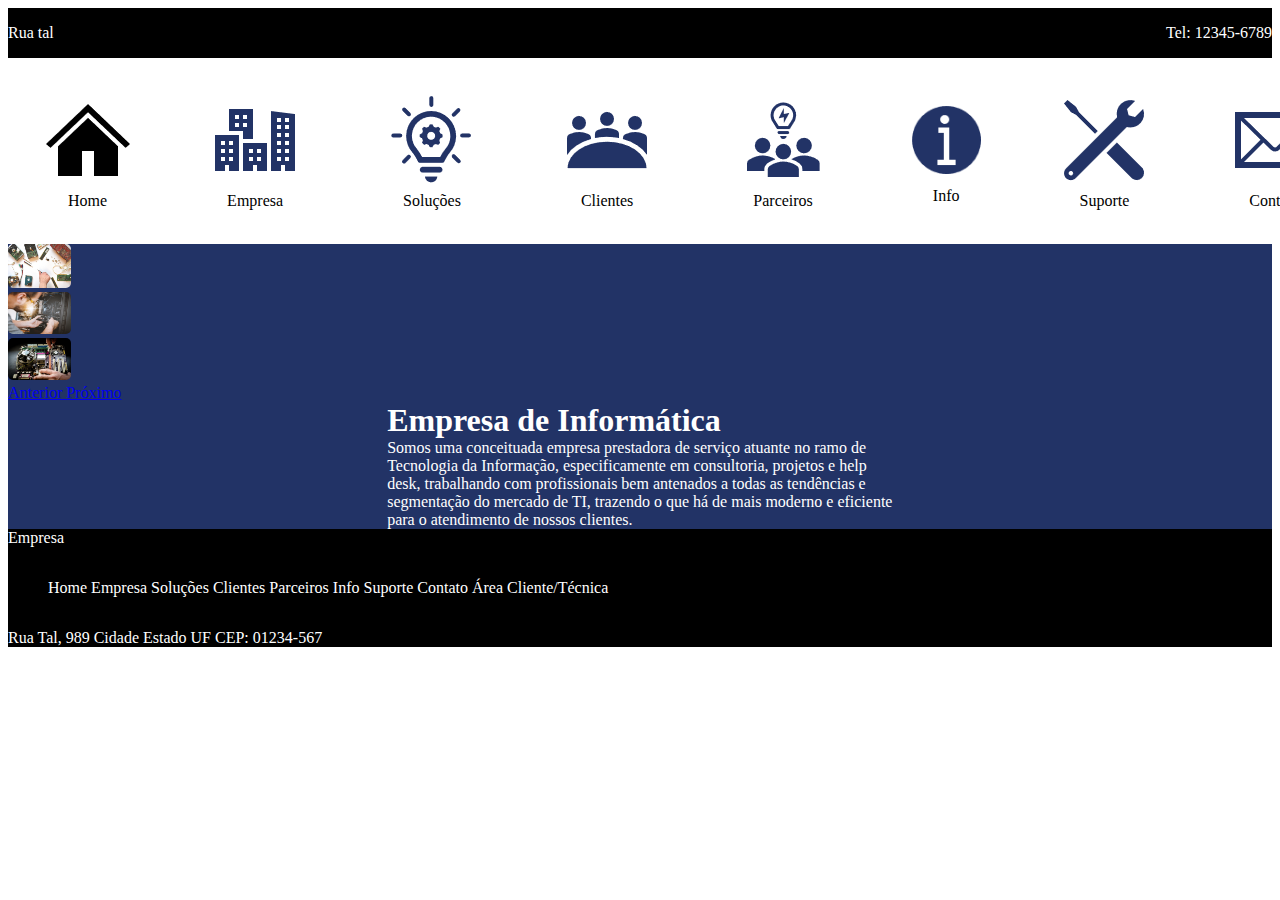
==== index2.html @ 5c71f534 "Include" ====
<!DOCTYPE html>
<html lang="pt-br">
    <head>
        <meta charset="UTF-8">
        <title>Página Principal</title>
        <link rel="stylesheet" href="css/styles2.css">
        <link rel="stylesheet" href="https://stackpath.bootstrapcdn.com/bootstrap/4.1.3/css/bootstrap.min.css" integrity="sha384-MCw98/SFnGE8fJT3GXwEOngsV7Zt27NXFoaoApmYm81iuXoPkFOJwJ8ERdknLPMO" crossorigin="anonymous">
    </head>
    <body>
        <header>
          <div class= "barraSup">
            <div class=container>
              <div><p>Rua tal</p></div>
              <div><p>Tel: 12345-6789</p></div>
              </div>
            </div>
            <div class="container2">
              <div class="logo"><img src="Icones/logo teste.png" alt="Logo" width="120" height="110"></div>                    
                <div class="icon"><img src="Icones/HomeBlack.png" alt="Empresa"><p class="icon">Home</p></div>
                <div class="icon"><img src="Icones/CompanyBlue.png" alt="Empresa"><p class="icon">Empresa</p></div>
                <div class="icon"><img src="Icones/SolutionBlue.png" alt="Empresa"><p class="icon">Soluções</p></div>
                <div class="icon"><img src="Icones/ClientsBlue.png" alt="Empresa"><p class="icon">Clientes</p></div>
                <div class="icon"><img src="Icones/PartnersBlue.png" alt="Empresa"><p class="icon">Parceiros</p></div>
                <div class="icon"><img src="Icones/InfoBlue.png" alt="Empresa"><p class="icon">Info</p></div>
                <div class="icon"><img src="Icones/SupportBlue.png" alt="Empresa"><p class="icon">Suporte</p></div>
                <div class="icon"><img src="Icones/MailBlue.png" alt="Empresa"><p class="icon">Contato</p></div>
                <div class="icon"><img src="Icones/TechBlue.png" alt="Empresa"><p class="icon">Area Cliente</p><p>Área Técnica</p></div>
              </div>  
          </header>
        <main>
                <div id="carouselExampleControls" class="carousel slide" data-ride="carousel">
                <div class="carousel-inner">
                  <div class="carousel-item active">
                    <img class="d-block w-100" src="Imagens/hardware-g4f15a775b_1920.jpg" width="5%" alt="Primeiro Slide">
                  </div>
                  <div class="carousel-item">
                    <img class="d-block w-100" src="Imagens/pc-g70e47d4fc_1920.jpg"  width="5%" alt="Segundo Slide">
                  </div>
                  <div class="carousel-item">
                    <img class="d-block w-100" src="Imagens/service-g03b3a8c0e_1920.jpg" width="5%" alt="Terceiro Slide">
                  </div>
                </div>
                <a class="carousel-control-prev" href="#carouselExampleControls" role="button" data-slide="prev">
                  <span class="carousel-control-prev-icon" aria-hidden="true"></span>
                  <span class="sr-only">Anterior</span>
                </a>
                <a class="carousel-control-next" href="#carouselExampleControls" role="button" data-slide="next">
                  <span class="carousel-control-next-icon" aria-hidden="true"></span>
                  <span class="sr-only">Próximo</span>
                </a>
              </div>
              <h1 class="text">Empresa de Informática</h1>
              <p class=text>
                  Somos uma conceituada empresa prestadora de serviço atuante no ramo de Tecnologia da Informação,
                  especificamente em consultoria, projetos e help desk,
                  trabalhando com profissionais bem antenados a todas as tendências e segmentação do mercado de TI,
                  trazendo o que há de mais moderno e eficiente para o atendimento de nossos clientes.
              </p>
        </main>
        <footer>
            <div>Empresa</div>
            <ul>
                <li>Home</li>
                <li>Empresa</li>
                <li>Soluções</li>
                <li>Clientes</li>
                <li>Parceiros</li>
                <li>Info</li>
                <li>Suporte</li>
                <li>Contato</li>
                <li><p>Área Cliente/Técnica</li>

            </ul>
            <div>Rua Tal, 989 Cidade Estado UF CEP: 01234-567</div>
        </footer>
        
        <script src="js/script.js"></script>
        <script src="https://code.jquery.com/jquery-3.3.1.slim.min.js" integrity="sha384-q8i/X+965DzO0rT7abK41JStQIAqVgRVzpbzo5smXKp4YfRvH+8abtTE1Pi6jizo" crossorigin="anonymous"></script>
        <script src="https://cdnjs.cloudflare.com/ajax/libs/popper.js/1.14.3/umd/popper.min.js" integrity="sha384-ZMP7rVo3mIykV+2+9J3UJ46jBk0WLaUAdn689aCwoqbBJiSnjAK/l8WvCWPIPm49" crossorigin="anonymous"></script>
        <script src="https://stackpath.bootstrapcdn.com/bootstrap/4.1.3/js/bootstrap.min.js" integrity="sha384-ChfqqxuZUCnJSK3+MXmPNIyE6ZbWh2IMqE241rYiqJxyMiZ6OW/JmZQ5stwEULTy" crossorigin="anonymous"></script>
    </body>
</html>
---- css/styles2.css ----
main{
    background-color: #223366;
    color: white;
}
.barraSup{
 background-color: black;
 color: white;
}
footer{
    background-color: black;
    color: white;
}
img{
    max-width: 100%;
    max-height: 100%;
    border-radius: 5px;
    text-align: center;
}
.container {
    display: flex;
    justify-content: space-between;
}
.container2{
    display: flex;
    flex-direction: row;
    justify-content: space-evenly;
}
.icon{
    margin: auto 30px;
    text-align: center;
   
}
.tel{
    text-align: right;
    grid-column: 2;

}

.logo{
    margin: 0 10;
}

.text{
    margin: 0% 10%;
    padding: 0 20%;
}

 li{
    text-align: right;
    display: inline-block;
    list-style: none;
}
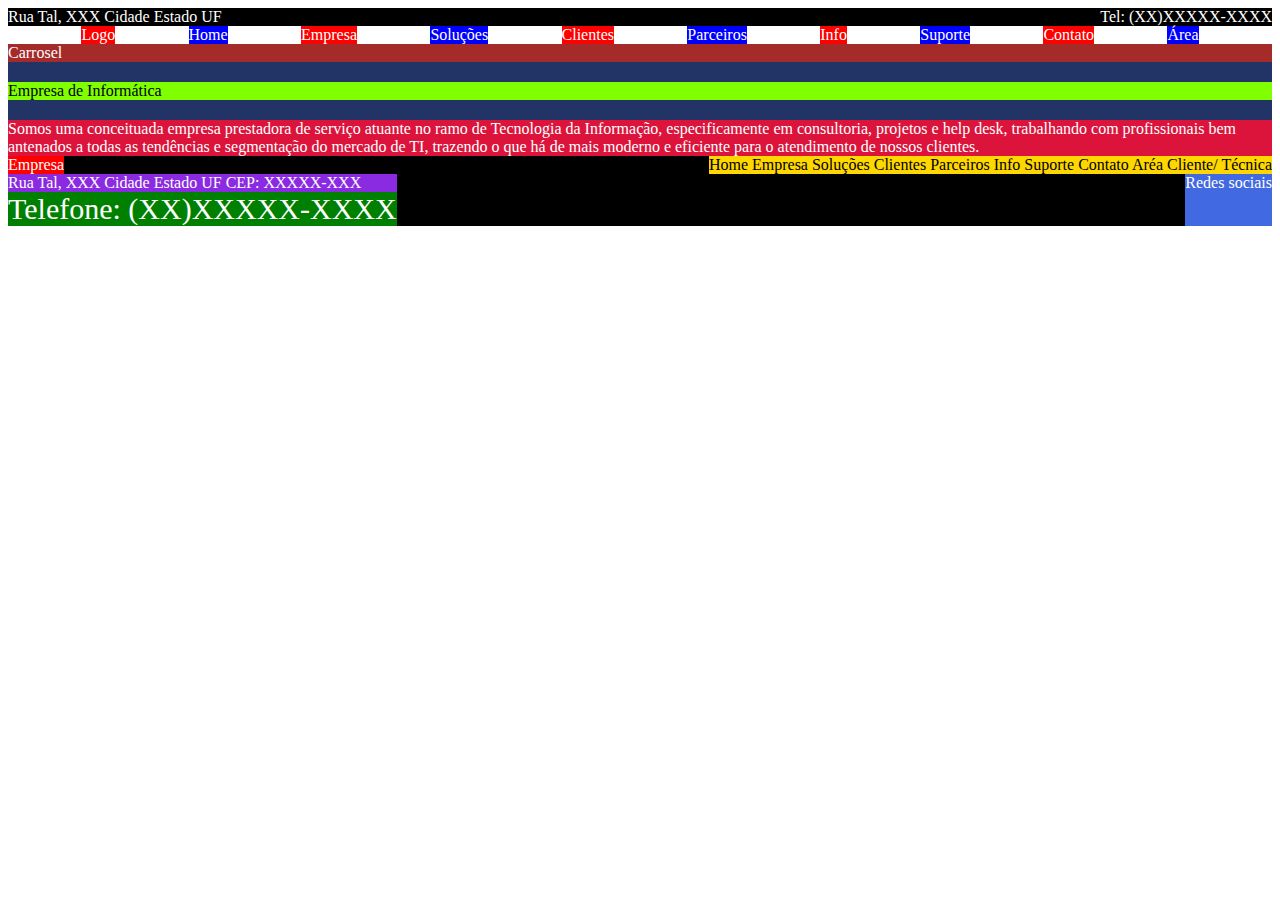
==== commit 94619359: "Atualização" ====
--- a/index2.html
+++ b/index2.html
@@ -8,75 +8,64 @@
     </head>
     <body>
         <header>
-          <div class= "barraSup">
-            <div class=container>
-              <div><p>Rua tal</p></div>
-              <div><p>Tel: 12345-6789</p></div>
-              </div>
+            <div class="containerBarraSup">
+                <div class=barraSup>
+                    <div>Rua Tal, XXX Cidade Estado UF</div>
+                    <div>Tel: (XX)XXXXX-XXXX</div>
+                </div>
             </div>
-            <div class="container2">
-              <div class="logo"><img src="Icones/logo teste.png" alt="Logo" width="120" height="110"></div>                    
-                <div class="icon"><img src="Icones/HomeBlack.png" alt="Empresa"><p class="icon">Home</p></div>
-                <div class="icon"><img src="Icones/CompanyBlue.png" alt="Empresa"><p class="icon">Empresa</p></div>
-                <div class="icon"><img src="Icones/SolutionBlue.png" alt="Empresa"><p class="icon">Soluções</p></div>
-                <div class="icon"><img src="Icones/ClientsBlue.png" alt="Empresa"><p class="icon">Clientes</p></div>
-                <div class="icon"><img src="Icones/PartnersBlue.png" alt="Empresa"><p class="icon">Parceiros</p></div>
-                <div class="icon"><img src="Icones/InfoBlue.png" alt="Empresa"><p class="icon">Info</p></div>
-                <div class="icon"><img src="Icones/SupportBlue.png" alt="Empresa"><p class="icon">Suporte</p></div>
-                <div class="icon"><img src="Icones/MailBlue.png" alt="Empresa"><p class="icon">Contato</p></div>
-                <div class="icon"><img src="Icones/TechBlue.png" alt="Empresa"><p class="icon">Area Cliente</p><p>Área Técnica</p></div>
-              </div>  
-          </header>
+            <div class="containerMenu">
+                <div class=menu>
+                    <div style="background-color: red; color: white;">Logo</div>
+                    <div style="background-color: blue; color: white">Home</div>
+                    <div style="background-color: red; color: white">Empresa</div>
+                    <div style="background-color: blue; color: white">Soluções</div>
+                    <div style="background-color: red; color: white">Clientes</div>
+                    <div style="background-color: blue; color: white">Parceiros</div>
+                    <div style="background-color: red; color: white">Info</div>
+                    <div style="background-color: blue; color: white">Suporte</div>
+                    <div style="background-color: red; color: white">Contato</div>
+                    <div style="background-color: blue; color: white">Área</div>
+                </div>
+            </div>
+        </header>
+
+
         <main>
-                <div id="carouselExampleControls" class="carousel slide" data-ride="carousel">
-                <div class="carousel-inner">
-                  <div class="carousel-item active">
-                    <img class="d-block w-100" src="Imagens/hardware-g4f15a775b_1920.jpg" width="5%" alt="Primeiro Slide">
-                  </div>
-                  <div class="carousel-item">
-                    <img class="d-block w-100" src="Imagens/pc-g70e47d4fc_1920.jpg"  width="5%" alt="Segundo Slide">
-                  </div>
-                  <div class="carousel-item">
-                    <img class="d-block w-100" src="Imagens/service-g03b3a8c0e_1920.jpg" width="5%" alt="Terceiro Slide">
-                  </div>
+            <div class="containerPrincipal">
+                <div class="principal">
+                    <div style="background-color: brown; color: white;">Carrosel</div>
+                    <div class="titulo" style="background-color: chartreuse; color: black;"style="background-color: red; color: white;">Empresa de Informática</div>
+                    <div class ="texto" style="background-color: crimson; color: white;">
+                        Somos uma conceituada empresa prestadora de serviço atuante no ramo
+                        de Tecnologia da Informação, especificamente em consultoria,
+                        projetos e help desk, trabalhando com profissionais bem antenados
+                        a todas as tendências e segmentação do mercado de TI, 
+                        trazendo o que há de mais moderno e eficiente para
+                        o atendimento de nossos clientes.
+                    </div>
                 </div>
-                <a class="carousel-control-prev" href="#carouselExampleControls" role="button" data-slide="prev">
-                  <span class="carousel-control-prev-icon" aria-hidden="true"></span>
-                  <span class="sr-only">Anterior</span>
-                </a>
-                <a class="carousel-control-next" href="#carouselExampleControls" role="button" data-slide="next">
-                  <span class="carousel-control-next-icon" aria-hidden="true"></span>
-                  <span class="sr-only">Próximo</span>
-                </a>
-              </div>
-              <h1 class="text">Empresa de Informática</h1>
-              <p class=text>
-                  Somos uma conceituada empresa prestadora de serviço atuante no ramo de Tecnologia da Informação,
-                  especificamente em consultoria, projetos e help desk,
-                  trabalhando com profissionais bem antenados a todas as tendências e segmentação do mercado de TI,
-                  trazendo o que há de mais moderno e eficiente para o atendimento de nossos clientes.
-              </p>
+            </div>
         </main>
         <footer>
-            <div>Empresa</div>
-            <ul>
-                <li>Home</li>
-                <li>Empresa</li>
-                <li>Soluções</li>
-                <li>Clientes</li>
-                <li>Parceiros</li>
-                <li>Info</li>
-                <li>Suporte</li>
-                <li>Contato</li>
-                <li><p>Área Cliente/Técnica</li>
-
-            </ul>
-            <div>Rua Tal, 989 Cidade Estado UF CEP: 01234-567</div>
+            <div class="containerRodape">
+                <div class="rodape1">
+                    <div class="empresa" style="background-color: red; color: white;">Empresa</div>
+                    <div class="mapaSite" style="background-color: gold; color: black;">Home Empresa Soluções Clientes Parceiros Info Suporte Contato Aréa Cliente/ Técnica</div>  
+                </div>
+                <div class="rodape2">
+                    <div class=rodape3>
+                        <div class="endereco">Rua Tal, XXX Cidade Estado UF CEP: XXXXX-XXX</div>
+                        <div class="telefone" style="background-color: green; color: white;">Telefone: (XX)XXXXX-XXXX</div>
+                    </div>
+                    <div style="background: royalblue; color: white;">Redes sociais</div> 
+                </div>
+            </div>
         </footer>
         
         <script src="js/script.js"></script>
         <script src="https://code.jquery.com/jquery-3.3.1.slim.min.js" integrity="sha384-q8i/X+965DzO0rT7abK41JStQIAqVgRVzpbzo5smXKp4YfRvH+8abtTE1Pi6jizo" crossorigin="anonymous"></script>
         <script src="https://cdnjs.cloudflare.com/ajax/libs/popper.js/1.14.3/umd/popper.min.js" integrity="sha384-ZMP7rVo3mIykV+2+9J3UJ46jBk0WLaUAdn689aCwoqbBJiSnjAK/l8WvCWPIPm49" crossorigin="anonymous"></script>
-        <script src="https://stackpath.bootstrapcdn.com/bootstrap/4.1.3/js/bootstrap.min.js" integrity="sha384-ChfqqxuZUCnJSK3+MXmPNIyE6ZbWh2IMqE241rYiqJxyMiZ6OW/JmZQ5stwEULTy" crossorigin="anonymous"></script>
+        <script src="https://stackpath.bootstrapcdn.com/bootstrap/4.1.3/js/bootstrap.min.js" integrity="sha384-ChfqqxuZUCnJSK3+MXmPNIyE6ZbWh2IMqE241rYiqJxyMiZ6OW/JmZQ5stwEULTy" crossorigin="anonymous"></script>   
     </body>
 </html>--- a/css/styles2.css
+++ b/css/styles2.css
@@ -3,50 +3,53 @@
     color: white;
 }
 .barraSup{
- background-color: black;
- color: white;
+    background-color: black;
+    color: white;
 }
 footer{
     background-color: black;
     color: white;
 }
-img{
-    max-width: 100%;
-    max-height: 100%;
-    border-radius: 5px;
-    text-align: center;
-}
-.container {
+.containerBarraSup div{
     display: flex;
+    flex-direction: row;
     justify-content: space-between;
 }
-.container2{
+.containerMenu div{
     display: flex;
     flex-direction: row;
     justify-content: space-evenly;
 }
-.icon{
-    margin: auto 30px;
+.containerPrincipal div{
+    display: flex;
+    flex-direction: column;
+    justify-content: center;
+    gap: 20px;    
+}
+.containerRodape div{
+    display: grid;  
+    grid-template-columns: auto auto;
+    grid-template-rows: auto auto auto;
+    justify-content: space-between;
+}
+.empresa{
+    grid-column: 1 ;
     text-align: center;
-   
 }
-.tel{
+.mapaSite{
     text-align: right;
-    grid-column: 2;
-
 }
-
-.logo{
-    margin: 0 10;
+.endereco{
+    background-color: blueviolet;
+    
 }
-
-.text{
-    margin: 0% 10%;
-    padding: 0 20%;
+.mapaSite{
+    grid-column: 2 / 3;
 }
-
- li{
-    text-align: right;
-    display: inline-block;
-    list-style: none;
+.telefone{
+    font-size: 30px;
+    grid-row: 3
+}
+.rodape3 {
+    flex-direction: column;
 }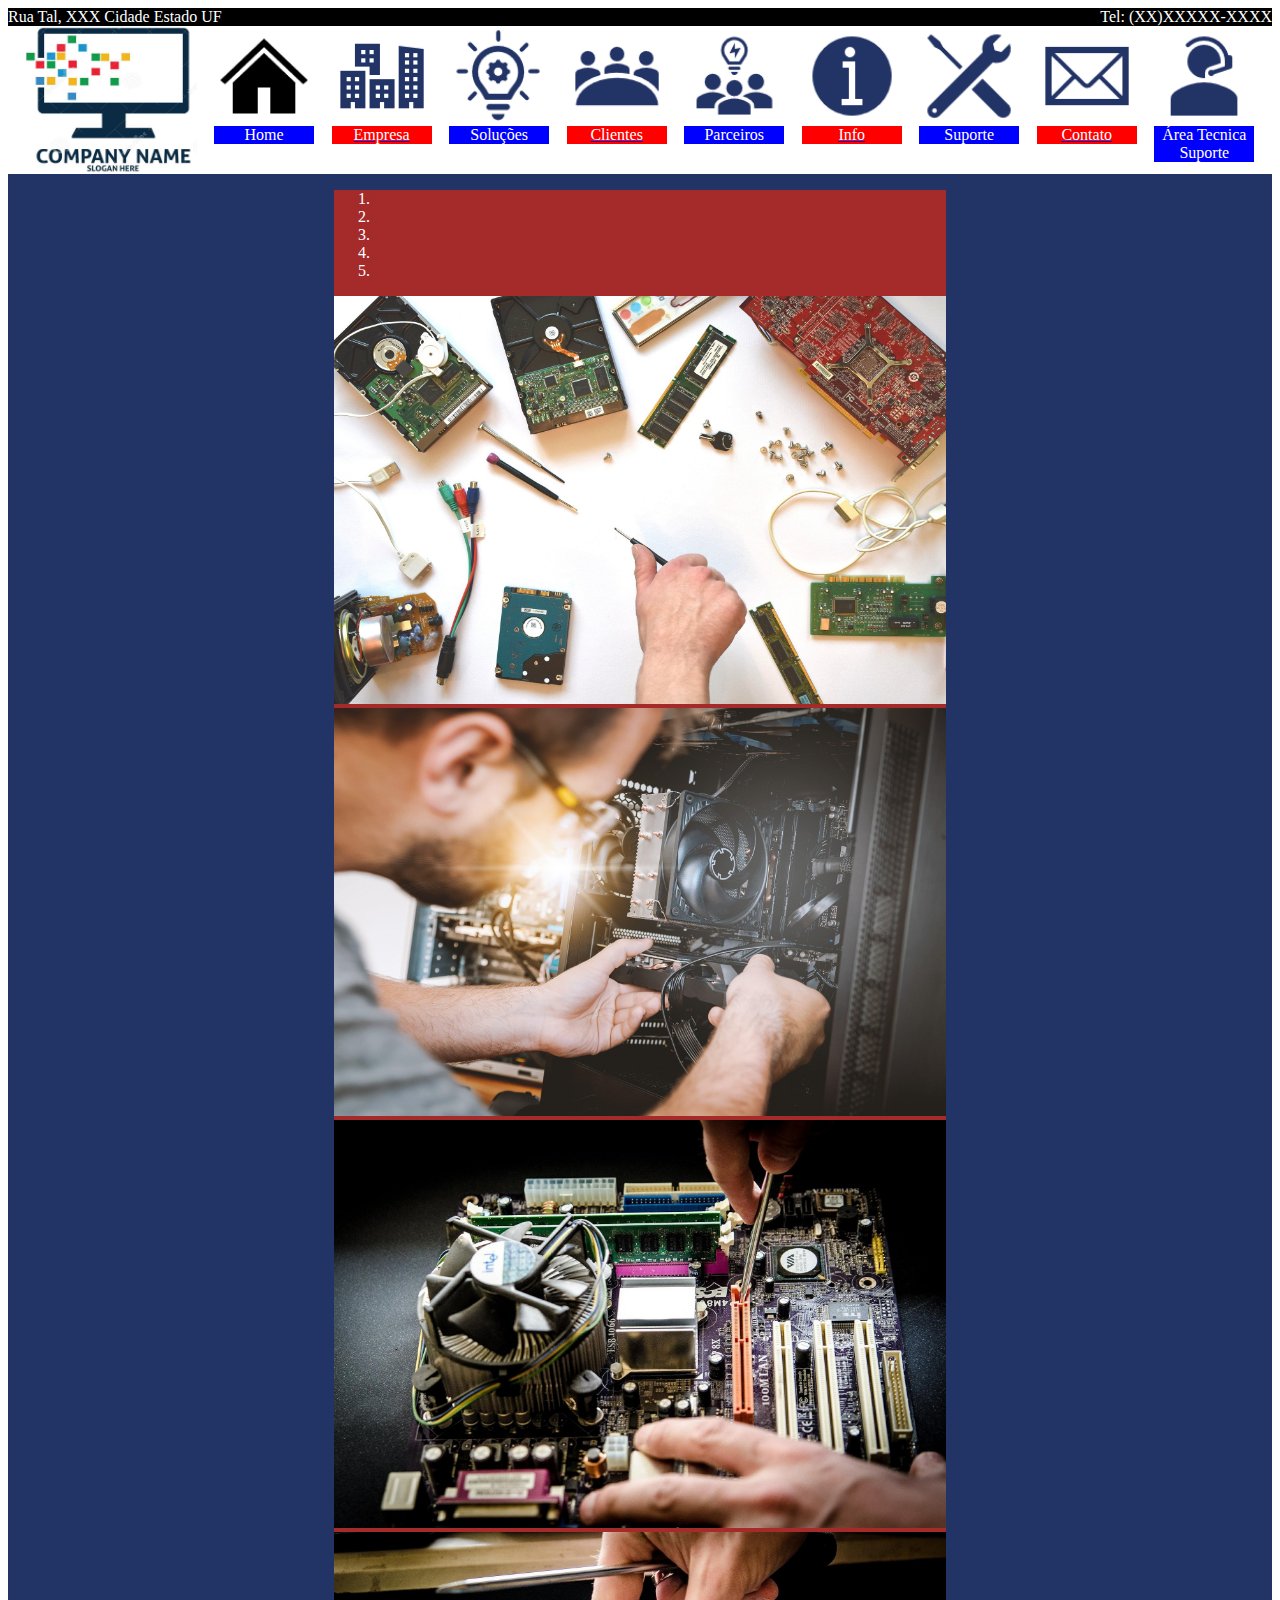
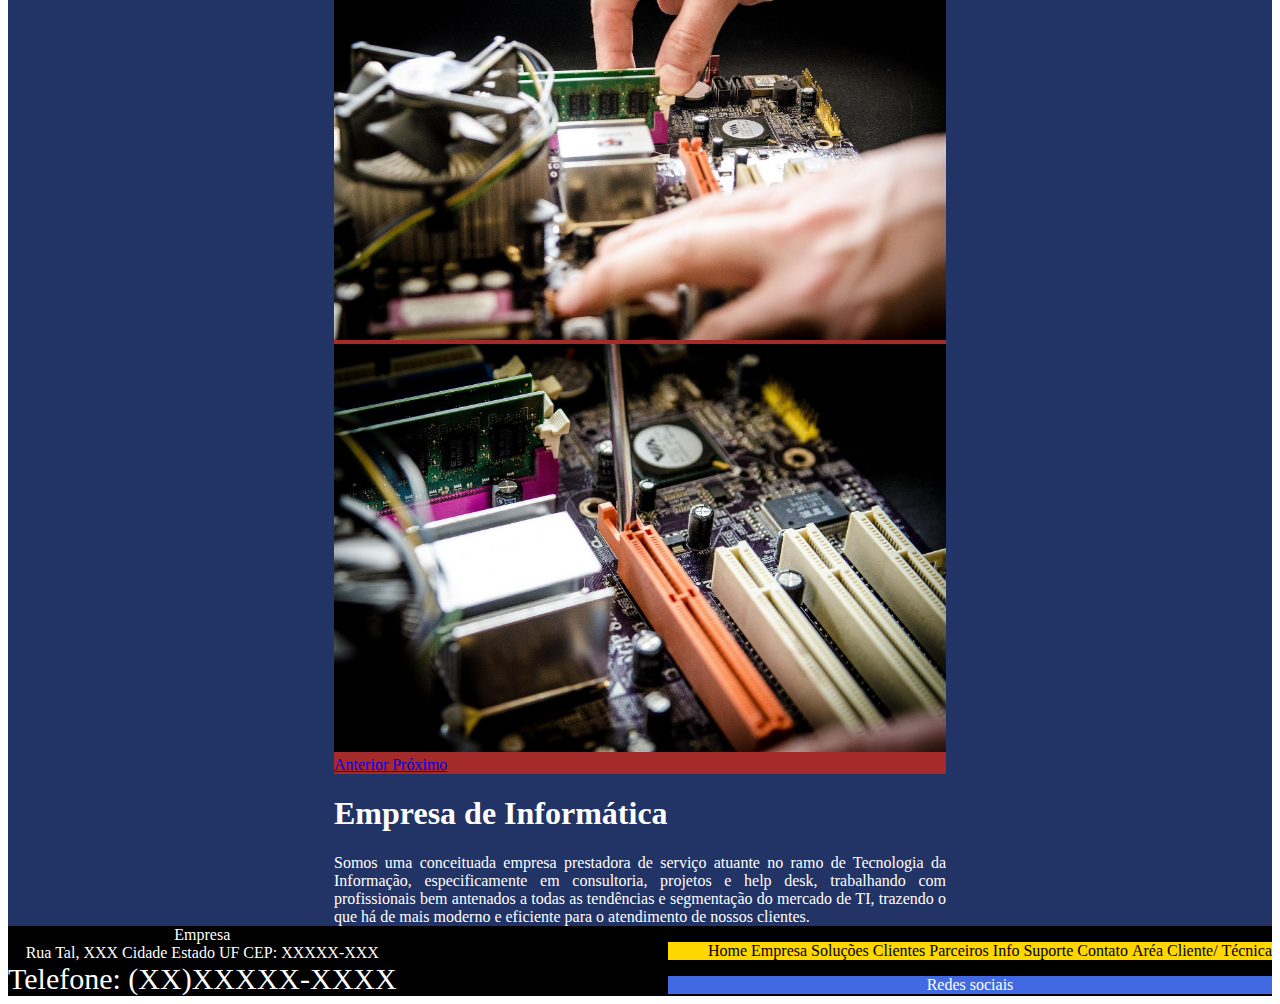
==== commit 731426dd: "Melhorias" ====
--- a/index2.html
+++ b/index2.html
@@ -16,16 +16,16 @@
             </div>
             <div class="containerMenu">
                 <div class=menu>
-                    <div style="background-color: red; color: white;">Logo</div>
-                    <div style="background-color: blue; color: white">Home</div>
-                    <div style="background-color: red; color: white">Empresa</div>
-                    <div style="background-color: blue; color: white">Soluções</div>
-                    <div style="background-color: red; color: white">Clientes</div>
-                    <div style="background-color: blue; color: white">Parceiros</div>
-                    <div style="background-color: red; color: white">Info</div>
-                    <div style="background-color: blue; color: white">Suporte</div>
-                    <div style="background-color: red; color: white">Contato</div>
-                    <div style="background-color: blue; color: white">Área</div>
+                    <div style="background-color: red; color: white;"><img src="Icones/logo teste.png" alt="Logo" width="171px" height="148px"></div>
+                    <a href="http://"><div style="background-color: blue; color: white"><img src="Icones/HomeBlack.png" alt="Home" height="100px">Home</div></a>
+                    <a href="http://"><div style="background-color: red; color: white"><img src="Icones/CompanyBlue.png" alt="Empresa" height="100px">Empresa</div></a>
+                    <a href="http://"><div style="background-color: blue; color: white"><img src="Icones/SolutionBlue.png" alt="Soluções" height="100px">Soluções</div></a>
+                    <a href="http://"><div style="background-color: red; color: white"><img src="Icones/ClientsBlue.png" alt="Clientes" height="100px">Clientes</div></a>
+                    <a href="http://"><div style="background-color: blue; color: white"><img src="Icones/PartnersBlue.png" alt="Parceiros" height="100px">Parceiros</div></a>
+                    <a href="http://"><div style="background-color: red; color: white"><img src="Icones/InfoBlue.png" alt="Info" height="100px">Info</div></a>
+                    <a href="http://"><div style="background-color: blue; color: white"><img src="Icones/SupportBlue.png" alt="Suporte" height="100px">Suporte</div></a>
+                    <a href="http://"><div style="background-color: red; color: white"><img src="Icones/MailBlue.png" alt="Contato" height="100px">Contato</div></a>
+                    <a href="http://"><div style="background-color: blue; color: white"><img src="Icones/TechBlue.png" alt="Área" height="100px"><p>Área Tecnica</p><p>Suporte</p></div></a>
                 </div>
             </div>
         </header>
@@ -34,9 +34,46 @@
         <main>
             <div class="containerPrincipal">
                 <div class="principal">
-                    <div style="background-color: brown; color: white;">Carrosel</div>
-                    <div class="titulo" style="background-color: chartreuse; color: black;"style="background-color: red; color: white;">Empresa de Informática</div>
-                    <div class ="texto" style="background-color: crimson; color: white;">
+                    <div style="background-color: brown; color: white;">
+                        <div class="carrosel">
+                            <div id="carouselExampleIndicators" class="carousel slide" data-ride="carousel">
+                              <ol class="carousel-indicators">
+                                <li data-target="#carouselExampleIndicators" data-slide-to="0" class="active"></li>
+                                <li data-target="#carouselExampleIndicators" data-slide-to="1"></li>
+                                <li data-target="#carouselExampleIndicators" data-slide-to="2"></li>
+                                <li data-target="#carouselExampleIndicators" data-slide-to="3"></li>
+                                <li data-target="#carouselExampleIndicators" data-slide-to="4"></li>
+                              </ol>
+                              <div class="carousel-inner">
+                                <div class="carousel-item active">
+                                  <img class="d-block w-100" src="Imagens/hardware-g4f15a775b_1920.jpg" alt="Primeiro Slide">
+                                </div>
+                                <div class="carousel-item">
+                                  <img class="d-block w-100" src="Imagens/pc-g70e47d4fc_1920.jpg" alt="Segundo Slide">
+                                </div>
+                                <div class="carousel-item">
+                                  <img class="d-block w-100" src="Imagens/service-g03b3a8c0e_1920.jpg" alt="Terceiro Slide">
+                                </div>
+                                <div class="carousel-item">
+                                  <img class="d-block w-100" src="Imagens/service-g6c51a9207_1920.jpg" alt="Quarto Slide">
+                                </div>
+                                <div class="carousel-item">
+                                  <img class="d-block w-100" src="Imagens/service-g8f44f8da4_1920.jpg" alt="Quinto Slide">
+                                </div>
+                              </div>
+                              <a class="carousel-control-prev" href="#carouselExampleIndicators" role="button" data-slide="prev">
+                                <span class="carousel-control-prev-icon" aria-hidden="true"></span>
+                                <span class="sr-only">Anterior</span>
+                              </a>
+                              <a class="carousel-control-next" href="#carouselExampleIndicators" role="button" data-slide="next">
+                                <span class="carousel-control-next-icon" aria-hidden="true"></span>
+                                <span class="sr-only">Próximo</span>
+                              </a>
+                            </div>
+                          </div>
+                    </div>
+                    <div class="titulo"><h1>Empresa de Informática</h1></div>
+                    <div class ="texto">
                         Somos uma conceituada empresa prestadora de serviço atuante no ramo
                         de Tecnologia da Informação, especificamente em consultoria,
                         projetos e help desk, trabalhando com profissionais bem antenados
@@ -50,15 +87,25 @@
         <footer>
             <div class="containerRodape">
                 <div class="rodape1">
-                    <div class="empresa" style="background-color: red; color: white;">Empresa</div>
-                    <div class="mapaSite" style="background-color: gold; color: black;">Home Empresa Soluções Clientes Parceiros Info Suporte Contato Aréa Cliente/ Técnica</div>  
+                    <div class="empresa">Empresa</div>
+                    <div class="endereco">Rua Tal, XXX Cidade Estado UF CEP: XXXXX-XXX</div>
+                    <div class="telefone">Telefone: (XX)XXXXX-XXXX</div>    
                 </div>
                 <div class="rodape2">
-                    <div class=rodape3>
-                        <div class="endereco">Rua Tal, XXX Cidade Estado UF CEP: XXXXX-XXX</div>
-                        <div class="telefone" style="background-color: green; color: white;">Telefone: (XX)XXXXX-XXXX</div>
+                    <div class="mapaSite" style="background-color: gold; color: black;">
+                        <ul>
+                            <li>Home</li>
+                            <li>Empresa</li>
+                            <li>Soluções</li>
+                            <li>Clientes</li>
+                            <li>Parceiros</li>
+                            <li>Info</li>
+                            <li>Suporte</li>
+                            <li>Contato</li>
+                            <li>Aréa Cliente/ Técnica</li>
+                        </ul>
                     </div>
-                    <div style="background: royalblue; color: white;">Redes sociais</div> 
+                    <div class="sociais" style= "background-color:royalblue">Redes sociais</div> 
                 </div>
             </div>
         </footer>
--- a/css/styles2.css
+++ b/css/styles2.css
@@ -1,6 +1,10 @@
 main{
     background-color: #223366;
     color: white;
+}
+img{
+    max-width: 100%;
+    max-height: 100%;
 }
 .barraSup{
     background-color: black;
@@ -15,41 +19,56 @@
     flex-direction: row;
     justify-content: space-between;
 }
-.containerMenu div{
+.containerMenu div {
     display: flex;
     flex-direction: row;
     justify-content: space-evenly;
 }
-.containerPrincipal div{
-    display: flex;
+.menu div {
     flex-direction: column;
+    text-align: center;
+    justify-content: start;
+}
+.menu p{
+    margin: 0;
+}
+.menu div :hover{
+    filter: grayscale(100%);
+    text-decoration: none;
+}
+menu a :hover{
+    text-decoration: none;
+}
+.containerPrincipal{
+    display: grid;
+    grid-template-columns: 1fr 2fr 1fr;
     justify-content: center;
-    gap: 20px;    
+    gap: 20px;
+    margin: 0px auto;    
 }
-.containerRodape div{
+.principal{
+    grid-column: 2;
+}
+.texto{
+    text-align: justify;
+}
+.containerRodape {
     display: grid;  
-    grid-template-columns: auto auto;
-    grid-template-rows: auto auto auto;
     justify-content: space-between;
 }
-.empresa{
-    grid-column: 1 ;
+.rodape1{
+    grid-column: 1;
     text-align: center;
 }
-.mapaSite{
-    text-align: right;
+.telefone{
+    font-size: 30px;  
 }
-.endereco{
-    background-color: blueviolet;
-    
+.rodape2{
+    grid-column: 2;
+    text-align: center;
 }
-.mapaSite{
-    grid-column: 2 / 3;
-}
-.telefone{
-    font-size: 30px;
-    grid-row: 3
-}
-.rodape3 {
-    flex-direction: column;
+.mapaSite li{
+    text-align: center;
+    display: inline-block;
+    list-style: none;
 }